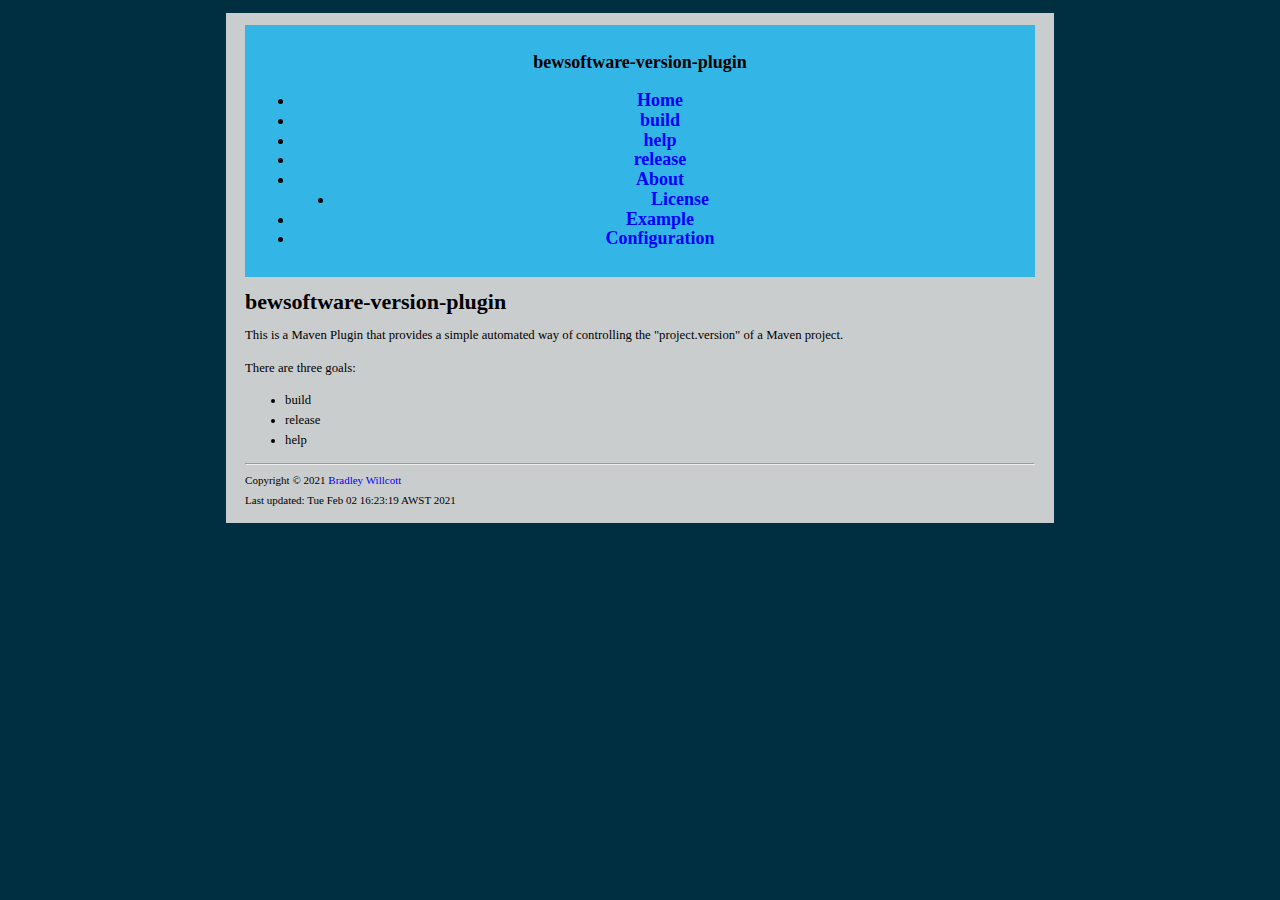
==== docs/index.html @ a143eb78 "Clean-up manual. Signed-off-by:Bradley Willcott <bw.opensource@yahoo.com>" ====
<!DOCTYPE html>
<!--
Generated by BEWSoftware MDj CLI
version: 1.0.38
on Tue Feb 02 16:23:19 AWST 2021
-->
<html lang="en-us" id="top">
    <head>
        <title>bewsoftware-version-plugin</title>
        <meta charset="UTF-8">
        <meta name="viewport" content="width=device-width, initial-scale=1.0">
        <base href="">
        <link rel="stylesheet" type="text/css" href="css/darkstyle_1.css">
        <link rel="stylesheet" type="text/css" href="css/navbar.css">
        <link rel="icon" type="image/png" href="etc/markdown16.png">
    </head>
    <body>
        <article>
            <header>
                <p>bewsoftware-version-plugin</p>
                
<div id="navbar">
<ul>
<li class="active"><a href="#">Home</a></li>
<li><a href="Build.html">build</a></li>
<li><a href="Help.html">help</a></li>
<li><a href="Release.html">release</a></li>
<li class="right"><a href="About.html">About</a>
<ul>
<li><a href="LICENSE.html">License</a></li></ul></li>
<li class="right"><a href="Example.html">Example</a></li>
<li class="right"><a href="Configuration.html">Configuration</a></li>
</ul>

</div>

            </header>
            <h1>bewsoftware-version-plugin</h1>

<p>This is a Maven Plugin that provides a simple automated way of controlling the 
"project.version" of a Maven project.</p>

<p>There are three goals:</p>

<ul>
<li>build</li>
<li>release</li>
<li>help</li>
</ul>

            <footer id="bottom">
                <hr>
                Copyright © 2021 <a href="mailto:bw.opensource@yahoo.com">Bradley Willcott</a><br>
                Last updated: Tue Feb 02 16:23:19 AWST 2021
            </footer>
        </article>
    </body>
</html>
---- docs/css/darkstyle_1.css ----
/*
Copyright (C) 2020 Bradley Willcott

This program is free software: you can redistribute it and/or modify
it under the terms of the GNU General Public License as published by
the Free Software Foundation, either version 3 of the License, or
(at your option) any later version.

This program is distributed in the hope that it will be useful,
but WITHOUT ANY WARRANTY; without even the implied warranty of
MERCHANTABILITY or FITNESS FOR A PARTICULAR PURPOSE.  See the
GNU General Public License for more details.

You should have received a copy of the GNU General Public License
along with this program.  If not, see <http://www.gnu.org/licenses/>.
*/
/* 
    Created on : 1 Mar 2020, 2:28:15 AM
    Author     : Bradley Willcott
*/

article, footer {
    display: block;
}

article {
    color: black;
    background: #cacdcd;
    margin: 1em auto;
    padding: 1em 1.5em;
    max-width: 62em;
    font-family: PT Serif, Georgia;
    line-height: 155%;
    text-align: left;
    font-size: 98%;
}

div.blockquote {
    font-style: italic;
    border-left: thick solid;
    padding-top: 3px;
    padding-left: 20px;
    padding-bottom: 20px;
    margin: 1em;
}

div.blockquote a.cite {
    font-style: normal;
    color: inherit;
    padding: 4px;
    box-shadow: 2px 3px;
}

div.blockquote a.cite:hover {
    box-shadow: 1px 2px dodgerblue;
}

div.blockquote a.cite:active {
    box-shadow: 1px 2px lime;
}

body {
    background-color:#002f42;
    color:#353833;
    font-family: Arial, Helvetica, sans-serif;
    font-size:13px;
}

header {
    background-color: #33b5e5;
    display: block;
    font-size:18px;
    text-align: center;
    margin: 0;
    padding: 10px;
    font-weight: bold;
}

footer {
    font-size:11px;
}

h1 {
    font-size:22px;
}

h2 {
    font-size:20px;
}

h3 {
    font-size:18px;
}

h4 {
    font-size:16px;
}

h5 {
    font-size:14px;
}

h6 {
    font-size:13px;
}

hr.bold { 
    border-width: 3px;
}

hr.thick { 
    border-width: 2px;
}

ul {
    list-style-type:disc;
}

ul.checkbox {
    list-style-type: none;
    margin-left: 2.5em;
    padding-left: 0.0em;
}

ul.terms  {
    margin-left: 0;
    padding-left: 0;
}

ul.terms > li {
    list-style-type: none;
    list-style-position: inside;
    margin-top: 5px;
    font-weight: bold;
}

ul.terms > li > ul {
    margin-left: 0;
    padding-left: 0;
}

ul.terms > li > ul > li {
    list-style-type: none;
    list-style-position: inside;
    font-weight: normal;
}

ul.terms ul ul li {
    list-style: disc;
}

table {
    border: 4px solid black;
    border-collapse: collapse;
    font-size: 12px;
}

table.center {
    margin-left: auto;
    margin-right: auto;
}

caption {
    border-left: 4px solid black;
    border-top: 4px solid black;
    border-right: 4px solid black;
    padding: 5px;
    background-color: goldenrod;
    font-weight: bold;
}

th {
    border-left: 2px solid red;
    border-right: 2px solid red;
    border-bottom: 3px solid red;
    padding: 5px;
    text-align: center;
    background-color: goldenrod;
}

td {
    background-color: lightgoldenrodyellow;
    border: 1px solid black;
    padding: 5px;
}

td.alt {
    background-color: wheat;
}

td.reset {
}

td.total {
    background-color: pink;
    font-weight: bold;
    border: 2px solid red;
    padding: 5px;
}

pre {
    font-family: 'Courier New', monospace;
    font-size: 12px;
    background-color: darkkhaki;
    display:table;
    padding: 0px 20px;
    border: 1px solid slategray;
}

pre code {
    border: none;
    padding: 0px;
    margin: 0px;
    background-color: darkkhaki;
}

code {
    font-family: 'Courier New', monospace;
    background-color: #eff0f0;
    font-size: 12px;
    padding: 0px 2px;
    margin-top:4px;
    line-height: 1.0em;
    border: 1px solid slategray;
}

table code{
    background-color: #eff0f0;
}

a {
    color: blue;
    text-decoration: none;
}

a:hover {
    color: dodgerblue;
}

a:active {
    color: limegreen;
}

a.externalLink {
    background: url(../etc/external.png) right center no-repeat;
    background-size: auto 9px;
    padding: 10px;
    margin-right: 1px;
}

a.externalLink:hover {
    background-size: auto 12px;
    padding-top: 11px;
    padding-right: 11px;
    margin-right: 0;
}

a.externalLink:active {
    background-size: auto 9px;
    padding: 10px;
    margin-right: 1px;
}

a.newTab {
    background: url(../etc/newtab.png) right center no-repeat;
    background-size: auto 9px;
    padding: 10px;
    margin-right: 1px;
}

a.newTab:hover {
    background-size: auto 12px;
    padding-top: 11px;
    padding-right: 11px;
    margin-right: 0;
}

a.newTab:active {
    background-size: auto 9px;
    padding: 10px;
    margin-right: 1px;
}

a.next {
    background: url(../etc/16px-arrow-right.png) right center no-repeat;
    background-size: auto 12px;
    padding: 12px;    
    margin-right: 1px;
}

a.next:hover {
    background-size: auto 15px;
    padding-top: 13px;
    padding-right: 13px;
    margin-right: 0;
}

a.next:active {
    background-size: auto 12px;
    padding: 12px;
    margin-right: 1px;
}

a.previous {
    background: url(../etc/32px-Go-previous.png) right center no-repeat;
    background-size: auto 25px;
    margin-left: 5px;
    margin-right: 5px;
}

a.previous:hover {
    background-size: auto 28px;
    margin-left: 6px;
    margin-right: 4px;
}

a.previous:active {
    background-size: auto 25px;
    margin-left: 5px;
    margin-right: 5px;
}

a.upArrow {
    background: url(../etc/16px-arrow-up.png) right center no-repeat;
    background-size: auto 14px;
    padding: 10px;
    margin-right: 1px;
}

a.upArrow:hover {
    background-size: auto 17px;
    padding-top: 11px;
    padding-right: 11px;
    margin-right: 0;
}

a.upArrow:active {
    background-size: auto 14px;
    padding: 10px;
    margin-right: 1px;
}

p.centre{
    text-align: center;
}
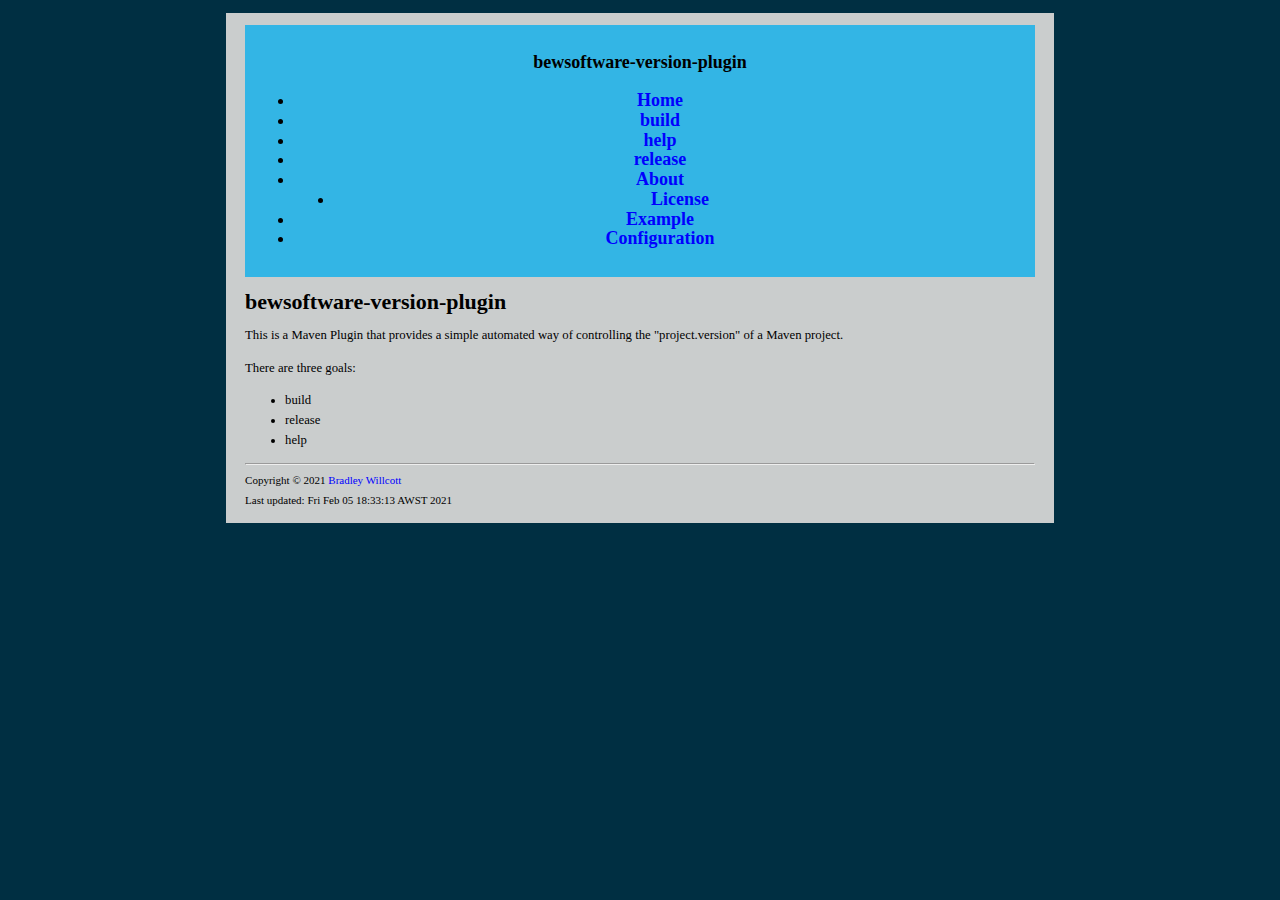
==== commit 660caa97: "Fix bug: not providing a value for the output property referenced by - <finalBaseNamePropertyName>. " ====
--- a/docs/index.html
+++ b/docs/index.html
@@ -1,8 +1,8 @@
 <!DOCTYPE html>
 <!--
-Generated by BEWSoftware MDj CLI
-version: 1.0.38
-on Tue Feb 02 16:23:19 AWST 2021
+Generated by 
+version: 1.1.2
+on Fri Feb 05 18:33:13 AWST 2021
 -->
 <html lang="en-us" id="top">
     <head>
@@ -51,7 +51,7 @@
             <footer id="bottom">
                 <hr>
                 Copyright © 2021 <a href="mailto:bw.opensource@yahoo.com">Bradley Willcott</a><br>
-                Last updated: Tue Feb 02 16:23:19 AWST 2021
+                Last updated: Fri Feb 05 18:33:13 AWST 2021
             </footer>
         </article>
     </body>
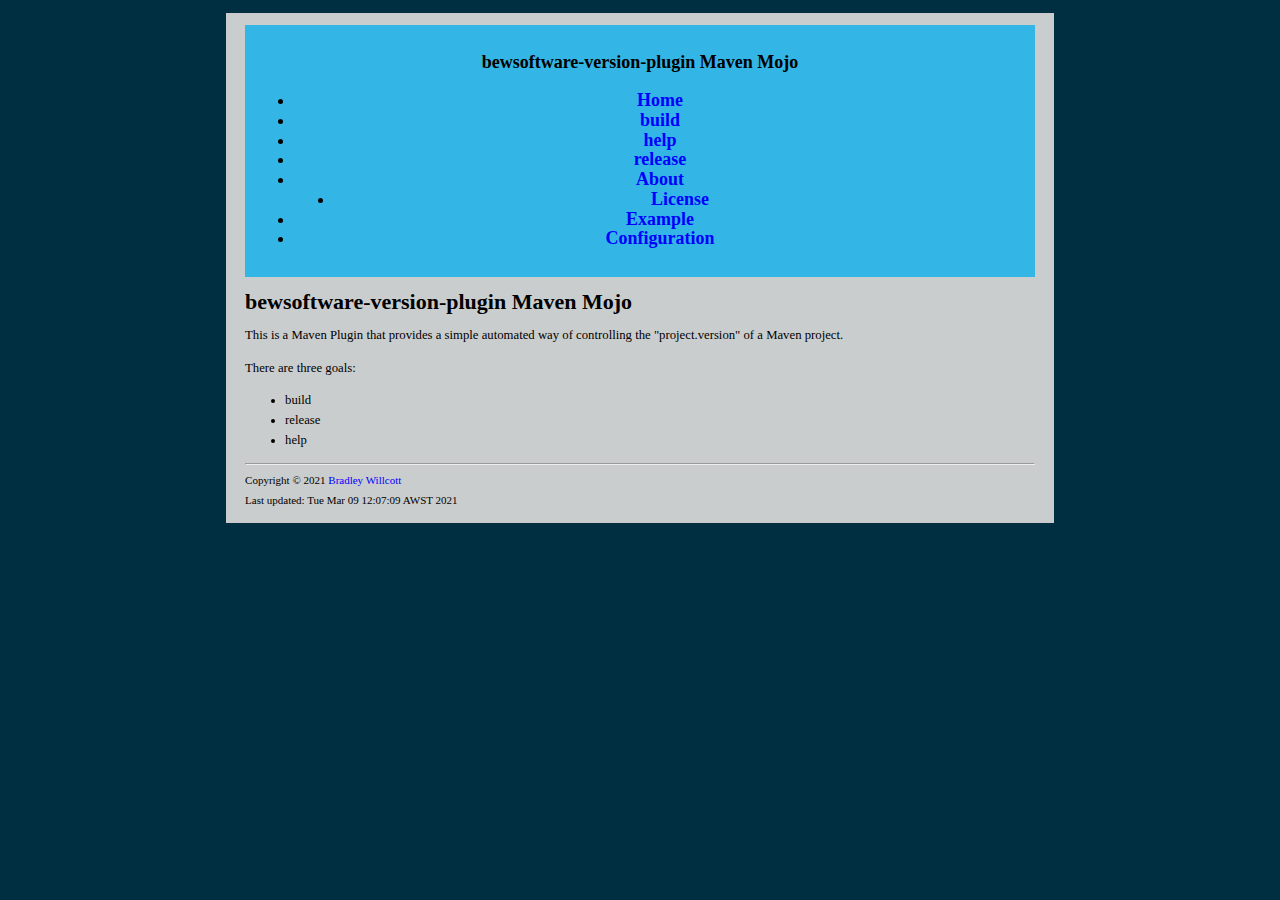
==== commit adb66cd9: "Modify and refactor: updateProjectVersion(...) method. Moved to Utils. Various minor cleanups. Signe" ====
--- a/docs/index.html
+++ b/docs/index.html
@@ -2,11 +2,11 @@
 <!--
 Generated by 
 version: 1.1.2
-on Fri Feb 05 18:33:13 AWST 2021
+on Tue Mar 09 12:07:09 AWST 2021
 -->
 <html lang="en-us" id="top">
     <head>
-        <title>bewsoftware-version-plugin</title>
+        <title>bewsoftware-version-plugin Maven Mojo</title>
         <meta charset="UTF-8">
         <meta name="viewport" content="width=device-width, initial-scale=1.0">
         <base href="">
@@ -17,7 +17,7 @@
     <body>
         <article>
             <header>
-                <p>bewsoftware-version-plugin</p>
+                <p>bewsoftware-version-plugin Maven Mojo</p>
                 
 <div id="navbar">
 <ul>
@@ -35,7 +35,7 @@
 </div>
 
             </header>
-            <h1>bewsoftware-version-plugin</h1>
+            <h1>bewsoftware-version-plugin Maven Mojo</h1>
 
 <p>This is a Maven Plugin that provides a simple automated way of controlling the 
 "project.version" of a Maven project.</p>
@@ -51,7 +51,7 @@
             <footer id="bottom">
                 <hr>
                 Copyright © 2021 <a href="mailto:bw.opensource@yahoo.com">Bradley Willcott</a><br>
-                Last updated: Fri Feb 05 18:33:13 AWST 2021
+                Last updated: Tue Mar 09 12:07:09 AWST 2021
             </footer>
         </article>
     </body>
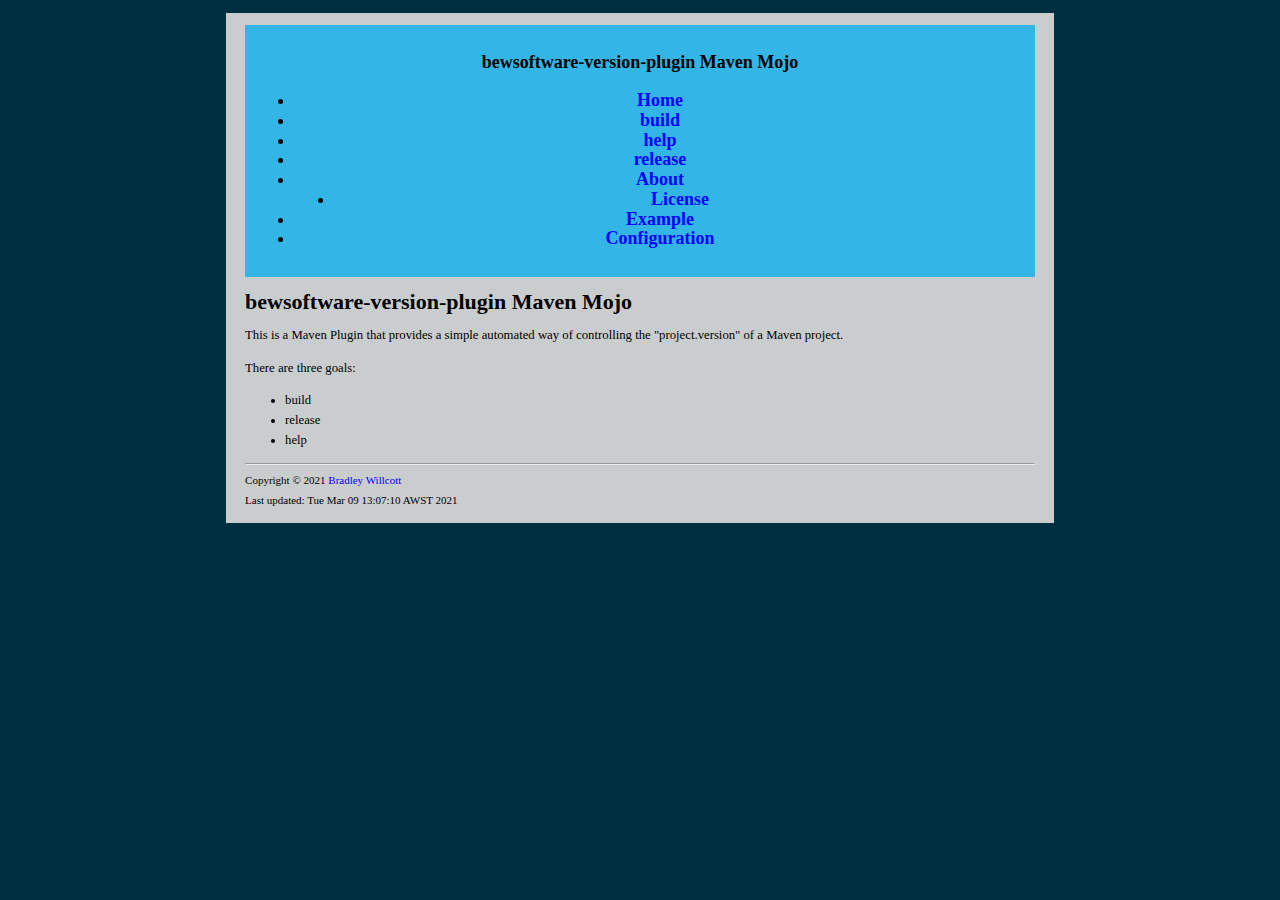
==== commit 3371faa6: "Job done. Signed-off-by:Bradley Willcott <bw.opensource@yahoo.com>" ====
--- a/docs/index.html
+++ b/docs/index.html
@@ -2,7 +2,7 @@
 <!--
 Generated by 
 version: 1.1.2
-on Tue Mar 09 12:07:09 AWST 2021
+on Tue Mar 09 13:07:10 AWST 2021
 -->
 <html lang="en-us" id="top">
     <head>
@@ -51,7 +51,7 @@
             <footer id="bottom">
                 <hr>
                 Copyright © 2021 <a href="mailto:bw.opensource@yahoo.com">Bradley Willcott</a><br>
-                Last updated: Tue Mar 09 12:07:09 AWST 2021
+                Last updated: Tue Mar 09 13:07:10 AWST 2021
             </footer>
         </article>
     </body>
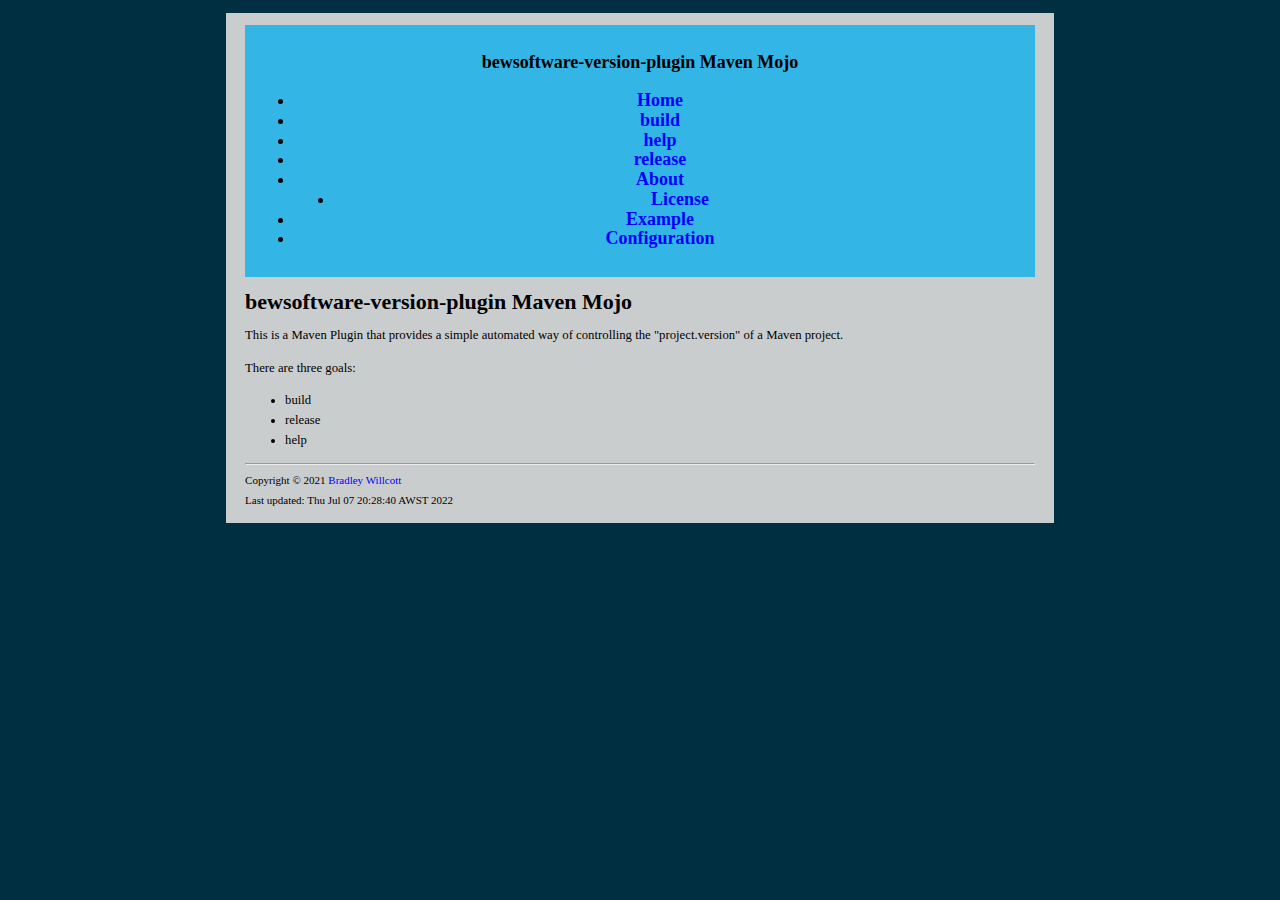
==== commit 006d1021: "Completed v1.1.0" ====
--- a/docs/index.html
+++ b/docs/index.html
@@ -1,8 +1,8 @@
 <!DOCTYPE html>
 <!--
 Generated by 
-version: 1.1.2
-on Tue Mar 09 13:07:10 AWST 2021
+version: 2.0.0-SNAPSHOT
+on Thu Jul 07 20:28:40 AWST 2022
 -->
 <html lang="en-us" id="top">
     <head>
@@ -51,7 +51,7 @@
             <footer id="bottom">
                 <hr>
                 Copyright © 2021 <a href="mailto:bw.opensource@yahoo.com">Bradley Willcott</a><br>
-                Last updated: Tue Mar 09 13:07:10 AWST 2021
+                Last updated: Thu Jul 07 20:28:40 AWST 2022
             </footer>
         </article>
     </body>
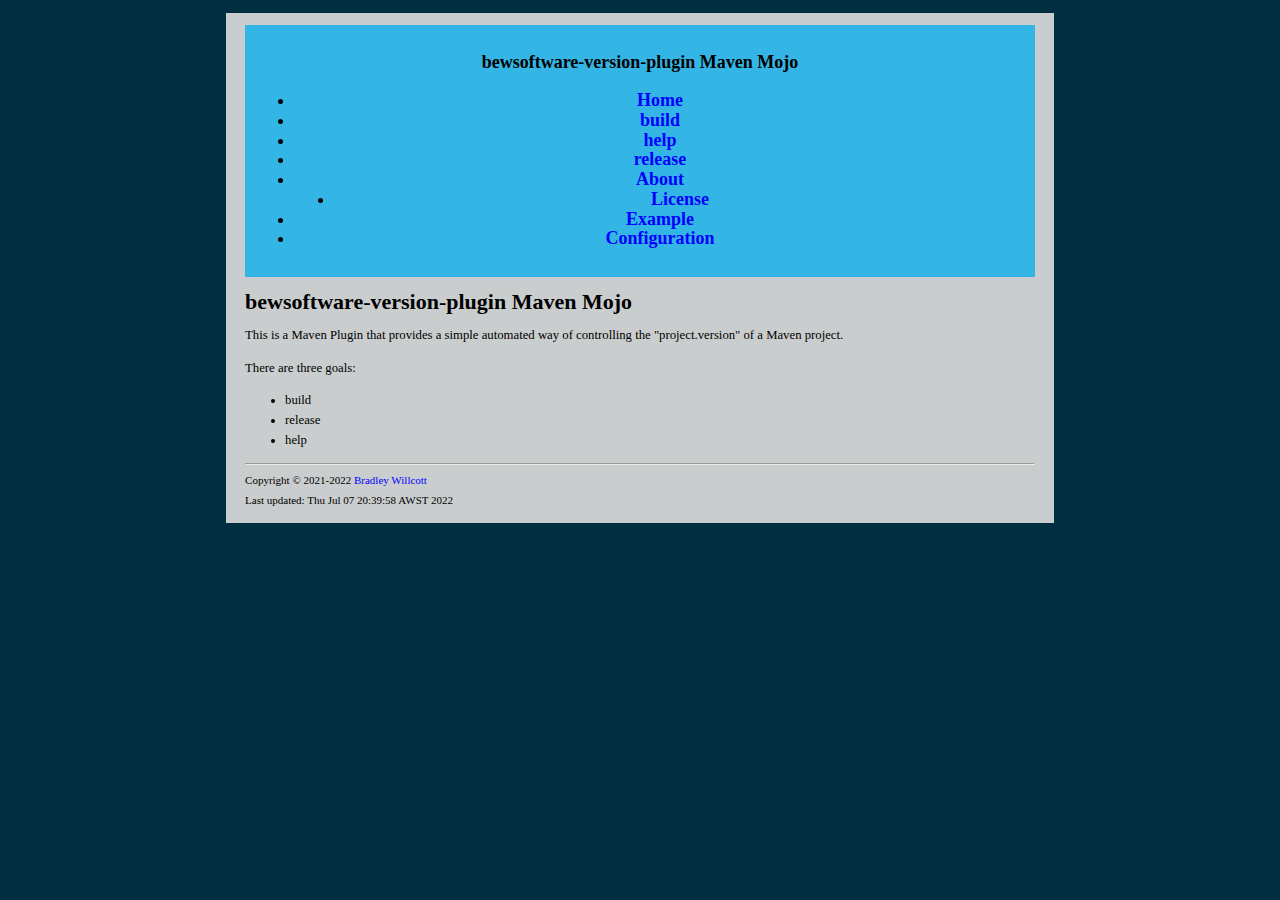
==== commit 2f87702f: "Update copyright to include year: 2022" ====
--- a/docs/index.html
+++ b/docs/index.html
@@ -2,7 +2,7 @@
 <!--
 Generated by 
 version: 2.0.0-SNAPSHOT
-on Thu Jul 07 20:28:40 AWST 2022
+on Thu Jul 07 20:39:58 AWST 2022
 -->
 <html lang="en-us" id="top">
     <head>
@@ -50,8 +50,8 @@
 
             <footer id="bottom">
                 <hr>
-                Copyright © 2021 <a href="mailto:bw.opensource@yahoo.com">Bradley Willcott</a><br>
-                Last updated: Thu Jul 07 20:28:40 AWST 2022
+                Copyright © 2021-2022 <a href="mailto:bw.opensource@yahoo.com">Bradley Willcott</a><br>
+                Last updated: Thu Jul 07 20:39:58 AWST 2022
             </footer>
         </article>
     </body>
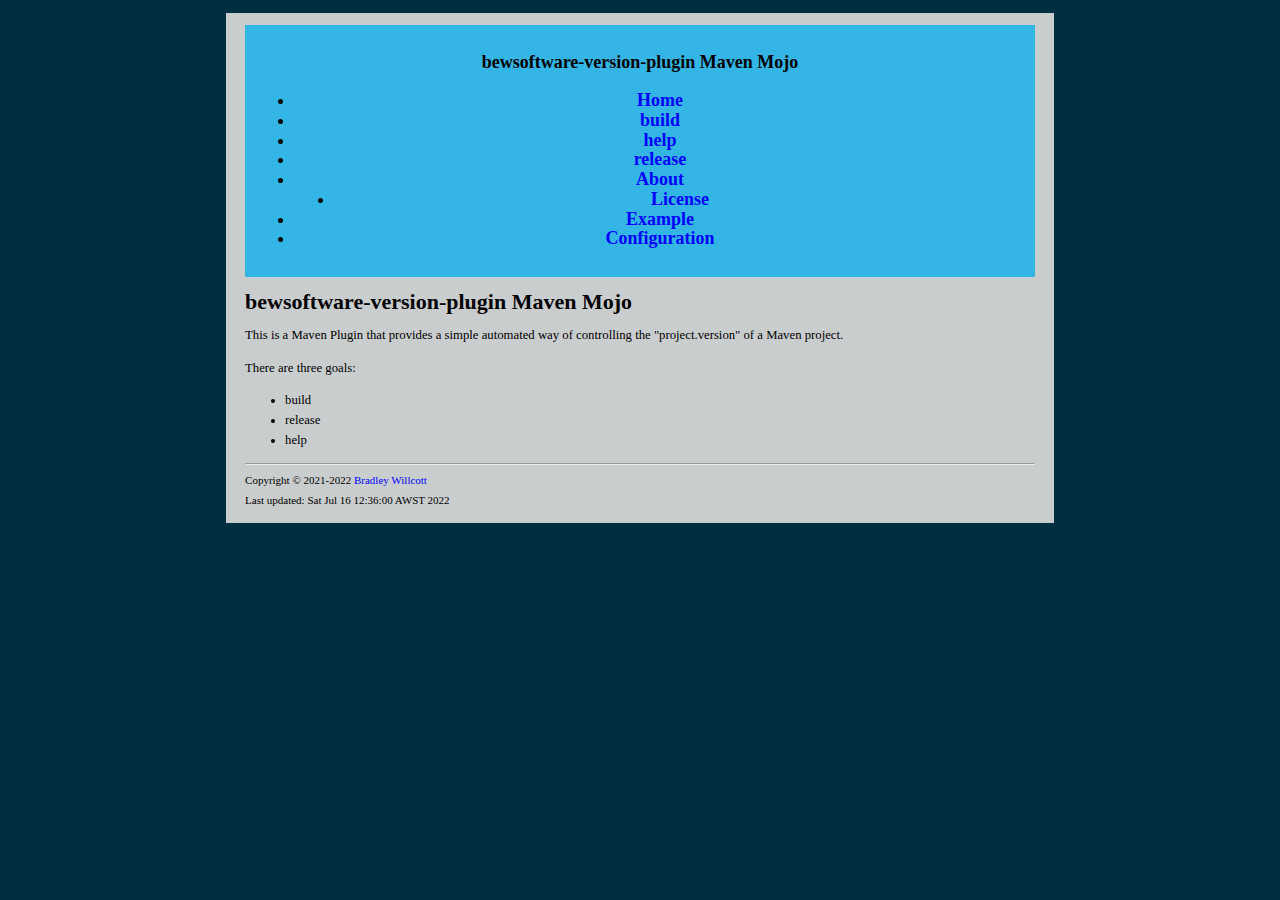
==== commit f674290e: "Completed v1.2.0" ====
--- a/docs/index.html
+++ b/docs/index.html
@@ -1,8 +1,8 @@
 <!DOCTYPE html>
 <!--
 Generated by 
-version: 2.0.0-SNAPSHOT
-on Thu Jul 07 20:39:58 AWST 2022
+version: 2.0.1
+on Sat Jul 16 12:36:00 AWST 2022
 -->
 <html lang="en-us" id="top">
     <head>
@@ -51,7 +51,7 @@
             <footer id="bottom">
                 <hr>
                 Copyright © 2021-2022 <a href="mailto:bw.opensource@yahoo.com">Bradley Willcott</a><br>
-                Last updated: Thu Jul 07 20:39:58 AWST 2022
+                Last updated: Sat Jul 16 12:36:00 AWST 2022
             </footer>
         </article>
     </body>
